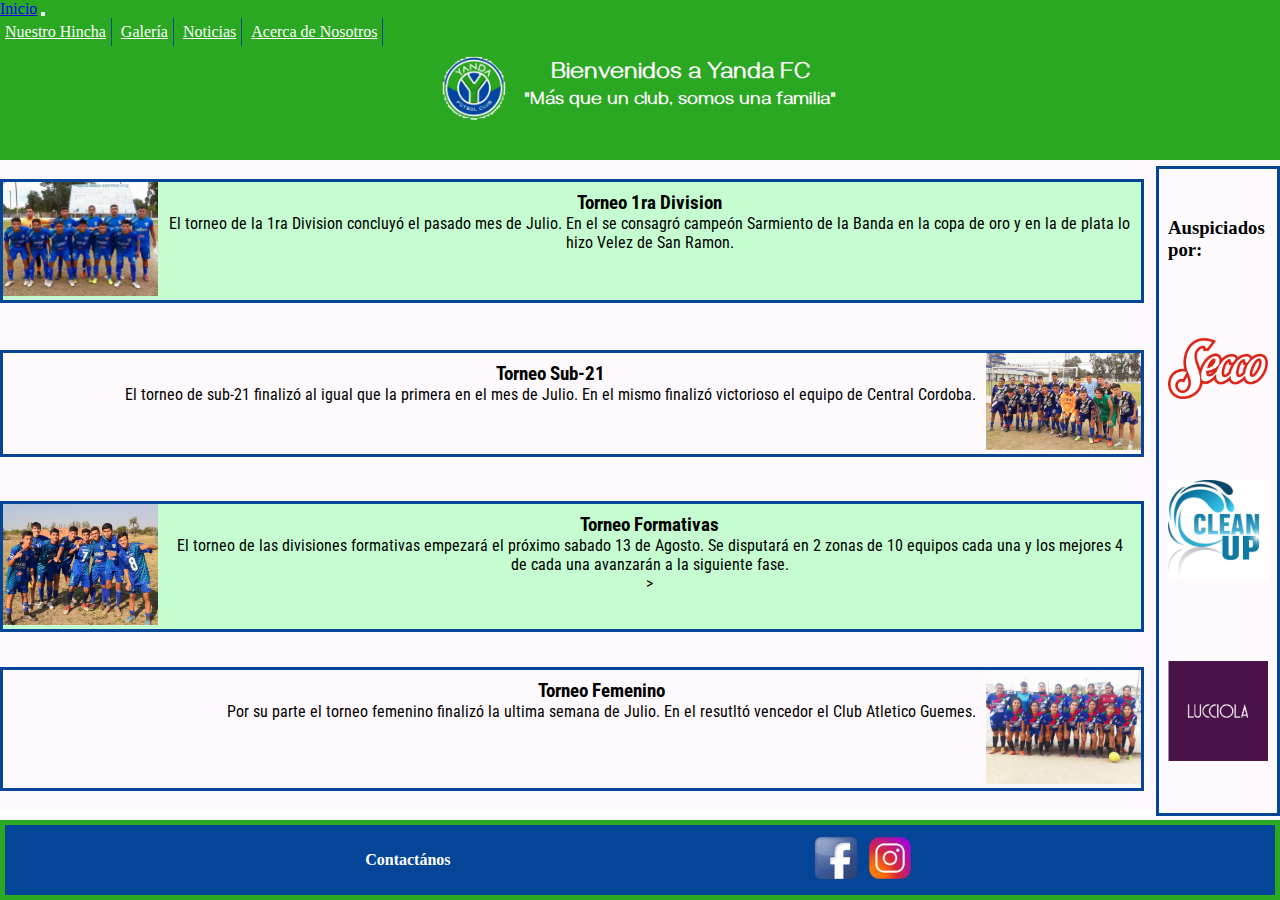
==== index.html @ ac86d14e "agrego carpeta scss, realizo nesting en index y organizo la pagina principal" ====
<!DOCTYPE html>
<html lang="en">
  <head>
    <meta charset="UTF-8" />
    <meta http-equiv="X-UA-Compatible" content="IE=edge" />
    <meta name="viewport" content="width=device-width, initial-scale=1.0" />
    <link
      rel="shortcut icon"
      href="./images/EscudoYANDA.ico"
      type="image/x-icon"
    />
    <!-- CSS only -->
    <link
      href="https://cdn.jsdelivr.net/npm/bootstrap@5.2.0/dist/css/bootstrap.min.css"
      rel="stylesheet"
      integrity="sha384-gH2yIJqKdNHPEq0n4Mqa/HGKIhSkIHeL5AyhkYV8i59U5AR6csBvApHHNl/vI1Bx"
      crossorigin="anonymous"
    />
    <link rel="stylesheet" href="./css/styles.css" />
    <link rel="preconnect" href="https://fonts.googleapis.com" />
    <link rel="preconnect" href="https://fonts.gstatic.com" crossorigin />
    <link
      href="https://fonts.googleapis.com/css2?family=Gayathri&display=swap"
      rel="stylesheet"
    />
    <link rel="preconnect" href="https://fonts.googleapis.com" />
    <link rel="preconnect" href="https://fonts.gstatic.com" crossorigin />
    <link
      href="https://fonts.googleapis.com/css2?family=Gayathri&family=Roboto+Condensed:ital@1&display=swap"
      rel="stylesheet"
    />
    <title>YANDA FC</title>
  </head>
  <body id="grilla">
    <nav class="navbar navbar-expand-lg color-nav">
      <div class="container-fluid">
        <a class="navbar-brand" href="#">Inicio</a>
        <button
          class="navbar-toggler"
          type="button"
          data-bs-toggle="collapse"
          data-bs-target="#navbarSupportedContent"
          aria-controls="navbarSupportedContent"
          aria-expanded="false"
          aria-label="Toggle navigation"
        >
          <span class="navbar-toggler-icon"></span>
        </button>
        <div class="collapse navbar-collapse" id="navbarSupportedContent">
          <ul class="navbar-nav me-auto mb-2 mb-lg-0">
            <li class="nav-item">
              <a class="nav-link" href="./pages/se_un_hincha.html"
                >Nuestro Hincha</a
              >
            </li>
            <li class="nav-item">
              <a class="nav-link" href="./pages/galeria.html">Galería</a>
            </li>
            <li class="nav-item">
              <a class="nav-link" href="./pages/noticias.html">Noticias</a>
            </li>
            <li class="nav-item">
              <a class="nav-link" href="./pages/quienes_somos.html"
                >Acerca de Nosotros</a
              >
            </li>
          </ul>
        </div>
      </div>
    </nav>

    <header>
      <div class="divContent">
        <img src="./images/Escudo YANDA.jpeg" alt="Escudo" width="80px" />

        <div class="headerDivh1">
          <h1 class="h1Header">Bienvenidos a Yanda FC</h1>
          <h3>"Más que un club, somos una familia"</h3>
        </div>
      </div>
    </header>

    <main>
      <article id="primera">
        <div class="divArticle">
          <div>
            <img src="./images/torneo_primera.jpg" alt="1ra" width="155px" />
          </div>
          <div class="divH3">
            <h3>Torneo 1ra Division</h3>

            <p>
              El torneo de la 1ra Division concluyó el pasado mes de Julio. En
              el se consagró campeón Sarmiento de la Banda en la copa de oro y
              en la de plata lo hizo Velez de San Ramon.
            </p>
          </div>
        </div>
      </article>
      <article id="sub21">
        <div class="divArticle1">
          <div>
            <img src="./images/torneo_sub21.jpg" alt="Sub-21" width="155px" />
          </div>
          <div class="divH3">
            <h3>Torneo Sub-21</h3>
            <p>
              El torneo de sub-21 finalizó al igual que la primera en el mes de
              Julio. En el mismo finalizó victorioso el equipo de Central
              Cordoba.
            </p>
          </div>
        </div>
      </article>
      <article id="formativas">
        <div class="divArticle">
          <div>
            <img
              src="./images/torneo_formativas.jpg"
              alt="Formativas"
              width="155px"
            />
          </div>
          <div class="divH3">
            <h3>Torneo Formativas</h3>

            <p>
              El torneo de las divisiones formativas empezará el próximo sabado
              13 de Agosto. Se disputará en 2 zonas de 10 equipos cada una y los
              mejores 4 de cada una avanzarán a la siguiente fase.
            </p>
            >
          </div>
        </div>
      </article>
      <article id="femenino">
        <div class="divArticle1">
          <div>
            <img
              src="./images/torneo_femenino.jpg"
              alt="Femenino"
              width="155px"
            />
          </div>
          <div class="divH3">
            <h3>Torneo Femenino</h3>

            <p>
              Por su parte el torneo femenino finalizó la ultima semana de
              Julio. En el resutltó vencedor el Club Atletico Guemes.
            </p>
          </div>
        </div>
      </article>

      <aside id="aside">
        <div><h3>Auspiciados por:</h3></div>
        <div><img src="./images/secco.png" alt="Secco" width="100 px" /></div>
        <div>
          <img src="./images/clean_up.png" alt="clean up" width="100px" />
        </div>
        <div>
          <img src="./images/lucciola.png" alt="lucciola" width="100px" />
        </div>
      </aside>
    </main>
    <footer>
      <div>
        <h4>Contactános</h4>
      </div>
      <div>
        <a href="https://www.facebook.com/yandafcoficial/" target="_blank">
          <img
            src="./images/social_facebook_box_blue_256_30649.ico"
            alt="Logo Facebook"
            width="50px"
        /></a>

        <a href="https://www.instagram.com/yanda_fc.official/" target="_blank"
          ><img
            src="./images/3721672-instagram_108066.ico"
            alt="Logo Instagram"
            width="50px"
          />
        </a>
      </div>
    </footer>
    <script
      src="https://cdn.jsdelivr.net/npm/bootstrap@5.2.0/dist/js/bootstrap.bundle.min.js"
      integrity="sha384-A3rJD856KowSb7dwlZdYEkO39Gagi7vIsF0jrRAoQmDKKtQBHUuLZ9AsSv4jD4Xa"
      crossorigin="anonymous"
    ></script>
  </body>
</html>
---- css/styles.css ----
* {
  margin: 0;
  padding: 0;
  box-sizing: border-box; }

body {
  height: 100vh;
  display: grid;
  grid-template-rows: 0.1fr 0.2fr 2fr 0.2fr;
  grid-template-columns: 1fr;
  grid-template-areas: "menu menu" "titulo titulo " "principal principal " "footer footer "; }
  body nav {
    width: 100%;
    height: 50px;
    grid-area: menu;
    justify-content: flex-start;
    background-color: #2aa821; }
    body nav ul {
      list-style-type: none; }
      body nav ul li {
        display: inline-block;
        border-right: 1px solid #054598;
        padding: 5px; }
        body nav ul li a:link,
        body nav ul li a:visited,
        body nav ul li a:active {
          list-style: none;
          text-decoration: underline;
          color: #fef9fd; }
  body header {
    width: 100%;
    height: 110px;
    background-color: #2aa821;
    grid-area: titulo; }
    body header .divContent {
      display: flex;
      flex-direction: row;
      flex-wrap: nowrap;
      justify-content: center;
      align-items: flex-start; }
      body header .divContent .headerDivh1 {
        display: flex;
        color: #fef9fd;
        align-items: center;
        flex-direction: column;
        flex-wrap: nowrap;
        padding: 10px;
        font-family: "Gayathri", sans-serif;
        font-style: normal;
        font-weight: normal;
        text-align: center; }
        body header .divContent .headerDivh1 .h1Header {
          font-size: 1.5em; }
  body main {
    background-color: #fef9fd;
    justify-content: space-between;
    align-items: center;
    display: grid;
    grid-area: principal;
    grid-template-rows: 1fr 1fr 1fr 1fr;
    grid-template-columns: 1fr 0.1fr;
    grid-template-areas: "prim aside" "sub21 aside" "formativas aside" "fem aside"; }
    body main #primera {
      grid-area: prim; }
      body main #primera .divArticle {
        display: flex;
        flex-direction: row;
        flex-wrap: nowrap;
        justify-content: flex-start;
        margin: 12px;
        margin-left: 0;
        border-top: none;
        background-color: #c6fdd0;
        border: 3px solid #054598; }
        body main #primera .divArticle .divH3 {
          display: flex;
          flex-direction: column;
          flex-wrap: nowrap;
          align-items: center;
          padding: 10px;
          font-family: "Roboto Condensed", sans-serif;
          text-align: center; }
    body main #sub21 {
      grid-area: sub21; }
      body main #sub21 .divArticle1 {
        display: flex;
        flex-direction: row-reverse;
        flex-wrap: nowrap;
        justify-content: flex-start;
        margin: 12px;
        margin-left: 0;
        border-top: none;
        border: 3px solid #054598; }
        body main #sub21 .divArticle1 .divH3 {
          display: flex;
          flex-direction: column;
          flex-wrap: nowrap;
          align-items: center;
          padding: 10px;
          font-family: "Roboto Condensed", sans-serif;
          text-align: center; }
    body main #formativas {
      grid-area: formativas; }
      body main #formativas .divArticle {
        display: flex;
        flex-direction: row;
        flex-wrap: nowrap;
        justify-content: flex-start;
        margin: 12px;
        margin-left: 0;
        border-top: none;
        background-color: #c6fdd0;
        border: 3px solid #054598; }
        body main #formativas .divArticle .divH3 {
          display: flex;
          flex-direction: column;
          flex-wrap: nowrap;
          align-items: center;
          padding: 10px;
          font-family: "Roboto Condensed", sans-serif;
          text-align: center; }
    body main #femenino {
      grid-area: fem; }
      body main #femenino .divArticle1 {
        display: flex;
        flex-direction: row-reverse;
        flex-wrap: nowrap;
        justify-content: flex-start;
        margin: 12px;
        margin-left: 0;
        border-top: none;
        border: 3px solid #054598; }
        body main #femenino .divArticle1 .divH3 {
          display: flex;
          flex-direction: column;
          flex-wrap: nowrap;
          align-items: center;
          padding: 10px;
          font-family: "Roboto Condensed", sans-serif;
          text-align: center; }
    body main aside {
      background-color: #fef9fd;
      grid-area: aside;
      height: 100%;
      border: 3px solid #054598;
      display: flex;
      flex-direction: column;
      flex-wrap: nowrap;
      align-items: center;
      justify-content: space-around;
      padding: 9px;
      margin-top: 12px; }
  body footer {
    background-color: #054598;
    grid-area: footer;
    bottom: 0;
    width: 100%;
    height: 80px;
    color: white;
    position: unset;
    border: 5px solid #2aa821;
    margin-top: 10px;
    display: flex;
    align-items: center;
    flex-direction: row;
    justify-content: space-evenly; }
    body footer a {
      color: #fef9fd; }
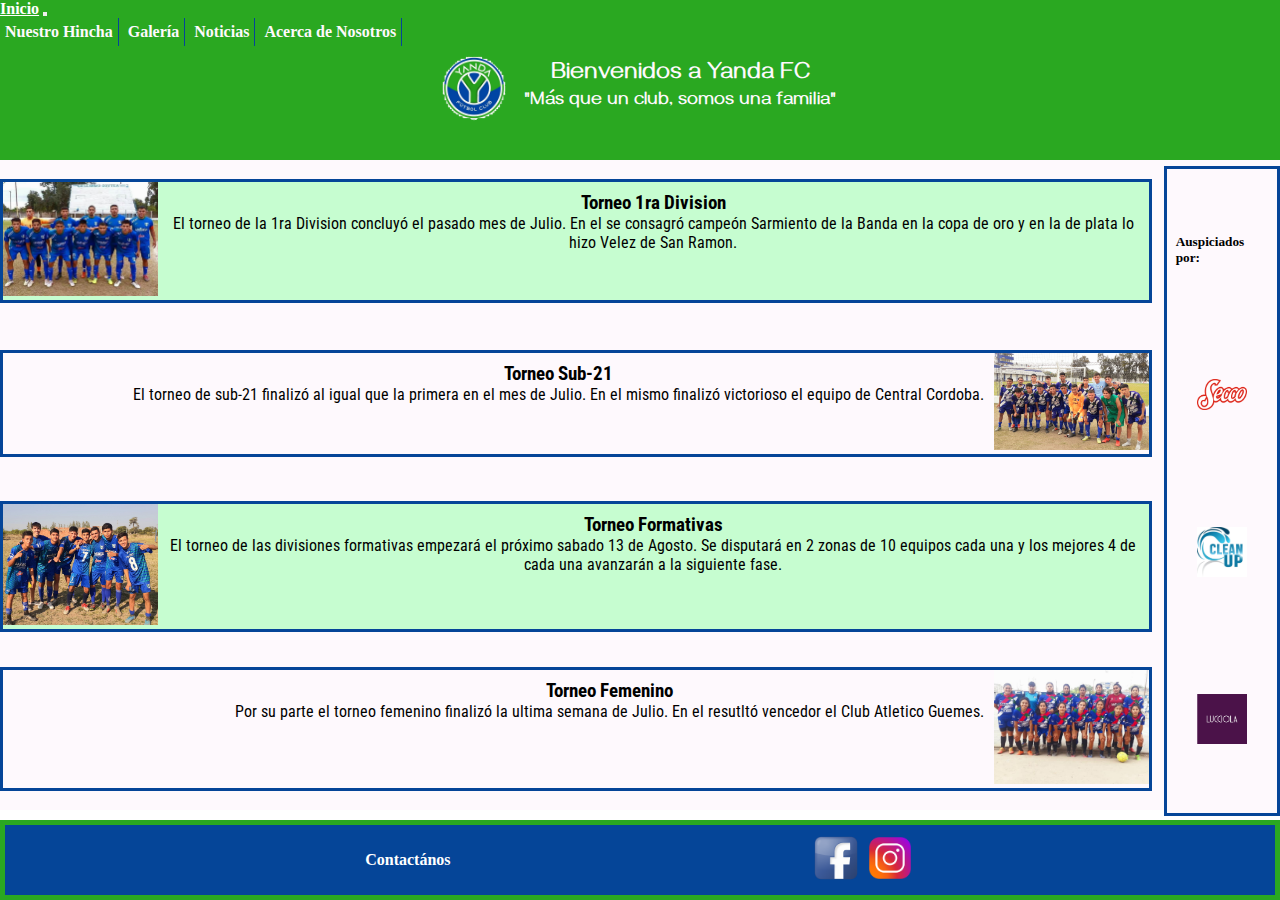
==== commit acd8b2c7: "modifico ubicación del aside en vista mobile" ====
--- a/index.html
+++ b/index.html
@@ -4,6 +4,11 @@
     <meta charset="UTF-8" />
     <meta http-equiv="X-UA-Compatible" content="IE=edge" />
     <meta name="viewport" content="width=device-width, initial-scale=1.0" />
+    <meta
+      name="description"
+      content="Página principal del Club Atletico Yanda. El club se desempeña en todas las divisiones del fútbol santiagueño"
+    />
+    <meta name="keywords" content="FÚTBOL,CLUB,YANDA,LIGA SANTIAGUEÑA" />
     <link
       rel="shortcut icon"
       href="./images/EscudoYANDA.ico"
@@ -34,7 +39,7 @@
   <body id="grilla">
     <nav class="navbar navbar-expand-lg color-nav">
       <div class="container-fluid">
-        <a class="navbar-brand" href="#">Inicio</a>
+        <a class="navbar-brand fontStyle" href="#">Inicio</a>
         <button
           class="navbar-toggler"
           type="button"
@@ -129,7 +134,6 @@
               13 de Agosto. Se disputará en 2 zonas de 10 equipos cada una y los
               mejores 4 de cada una avanzarán a la siguiente fase.
             </p>
-            >
           </div>
         </div>
       </article>
@@ -154,13 +158,13 @@
       </article>
 
       <aside id="aside">
-        <div><h3>Auspiciados por:</h3></div>
-        <div><img src="./images/secco.png" alt="Secco" width="100 px" /></div>
+        <div><h5>Auspiciados por:</h5></div>
+        <div><img src="./images/secco.png" alt="Secco" width="50px" /></div>
         <div>
-          <img src="./images/clean_up.png" alt="clean up" width="100px" />
+          <img src="./images/clean_up.png" alt="clean up" width="50px" />
         </div>
         <div>
-          <img src="./images/lucciola.png" alt="lucciola" width="100px" />
+          <img src="./images/lucciola.png" alt="lucciola" width="50px" />
         </div>
       </aside>
     </main>
--- a/css/styles.css
+++ b/css/styles.css
@@ -18,18 +18,23 @@
     grid-area: menu;
     justify-content: flex-start;
     background-color: #2aa821; }
+    body nav .fontStyle {
+      font-weight: bold;
+      color: white; }
     body nav ul {
       list-style-type: none; }
       body nav ul li {
         display: inline-block;
         border-right: 1px solid #054598;
-        padding: 5px; }
+        padding: 5px;
+        font-weight: bold; }
         body nav ul li a:link,
         body nav ul li a:visited,
         body nav ul li a:active {
           list-style: none;
-          text-decoration: underline;
-          color: #fef9fd; }
+          text-decoration: none;
+          color: #fef9fd;
+          font-weight: bold; }
   body header {
     width: 100%;
     height: 110px;
@@ -58,6 +63,7 @@
     background-color: #fef9fd;
     justify-content: space-between;
     align-items: center;
+    z-index: -1;
     display: grid;
     grid-area: principal;
     grid-template-rows: 1fr 1fr 1fr 1fr;
@@ -68,86 +74,17 @@
  "fem aside"; }
     body main #primera {
       grid-area: prim; }
-      body main #primera .divArticle {
-        display: flex;
-        flex-direction: row;
-        flex-wrap: nowrap;
-        justify-content: flex-start;
-        margin: 12px;
-        margin-left: 0;
-        border-top: none;
-        background-color: #c6fdd0;
-        border: 3px solid #054598; }
-        body main #primera .divArticle .divH3 {
-          display: flex;
-          flex-direction: column;
-          flex-wrap: nowrap;
-          align-items: center;
-          padding: 10px;
-          font-family: "Roboto Condensed", sans-serif;
-          text-align: center; }
     body main #sub21 {
       grid-area: sub21; }
-      body main #sub21 .divArticle1 {
-        display: flex;
-        flex-direction: row-reverse;
-        flex-wrap: nowrap;
-        justify-content: flex-start;
-        margin: 12px;
-        margin-left: 0;
-        border-top: none;
-        border: 3px solid #054598; }
-        body main #sub21 .divArticle1 .divH3 {
-          display: flex;
-          flex-direction: column;
-          flex-wrap: nowrap;
-          align-items: center;
-          padding: 10px;
-          font-family: "Roboto Condensed", sans-serif;
-          text-align: center; }
     body main #formativas {
       grid-area: formativas; }
-      body main #formativas .divArticle {
-        display: flex;
-        flex-direction: row;
-        flex-wrap: nowrap;
-        justify-content: flex-start;
-        margin: 12px;
-        margin-left: 0;
-        border-top: none;
-        background-color: #c6fdd0;
-        border: 3px solid #054598; }
-        body main #formativas .divArticle .divH3 {
-          display: flex;
-          flex-direction: column;
-          flex-wrap: nowrap;
-          align-items: center;
-          padding: 10px;
-          font-family: "Roboto Condensed", sans-serif;
-          text-align: center; }
     body main #femenino {
       grid-area: fem; }
-      body main #femenino .divArticle1 {
-        display: flex;
-        flex-direction: row-reverse;
-        flex-wrap: nowrap;
-        justify-content: flex-start;
-        margin: 12px;
-        margin-left: 0;
-        border-top: none;
-        border: 3px solid #054598; }
-        body main #femenino .divArticle1 .divH3 {
-          display: flex;
-          flex-direction: column;
-          flex-wrap: nowrap;
-          align-items: center;
-          padding: 10px;
-          font-family: "Roboto Condensed", sans-serif;
-          text-align: center; }
     body main aside {
       background-color: #fef9fd;
       grid-area: aside;
       height: 100%;
+      width: auto;
       border: 3px solid #054598;
       display: flex;
       flex-direction: column;
@@ -172,3 +109,157 @@
     justify-content: space-evenly; }
     body footer a {
       color: #fef9fd; }
+
+body .headerNav {
+  border: 5px solid #054598; }
+  body .headerNav .headerDivh1 {
+    display: flex;
+    color: #fef9fd;
+    align-items: center;
+    flex-direction: column;
+    flex-wrap: nowrap;
+    padding: 10px;
+    font-family: "Gayathri", sans-serif;
+    font-style: normal;
+    font-weight: normal;
+    text-align: center; }
+
+body #mainHincha {
+  background-color: #fef9fd;
+  background-size: 1000px;
+  background-repeat: no-repeat;
+  background-image: url(../images/EscudoYANDA.ico);
+  background-position: center;
+  background-size: 70%;
+  display: grid;
+  grid-template-rows: 1fr 1fr 1fr;
+  grid-template-columns: 1fr;
+  grid-template-areas: "h3"+ "form"+ ".";
+  justify-items: center;
+  align-items: baseline;
+  justify-content: center; }
+  body #mainHincha #h3Hincha {
+    grid-area: h3;
+    display: flex;
+    flex-direction: column;
+    align-items: center;
+    text-align: center; }
+  body #mainHincha #formHincha {
+    grid-area: form; }
+    body #mainHincha #formHincha a {
+      border: 2px solid black; }
+
+body #mainGaleria {
+  display: flex;
+  justify-content: center; }
+
+body #mainNoticias {
+  display: grid;
+  grid-template-rows: 1fr 1fr 1fr 1fr;
+  grid-template-columns: 3fr 0.5fr;
+  grid-template-areas: "noticiasPrimera aside"+ "noticiasSub21 aside"+ "noticiasForm aside"+ "noticiasFem aside"; }
+  body #mainNoticias #noticias1ra {
+    grid-area: noticiasPrimera; }
+  body #mainNoticias #noticiasSub21 {
+    grid-area: noticiasub21; }
+  body #mainNoticias #noticiasFormativas {
+    grid-area: noticiasForm; }
+  body #mainNoticias #noticiasFemenino {
+    grid-area: noticiasFem; }
+
+body #mainNosotros {
+  display: grid;
+  grid-template-rows: 1fr;
+  grid-template-columns: 1fr;
+  grid-template-areas: "parrafo"; }
+  body #mainNosotros .divP {
+    background-color: #fef9fd;
+    width: 100%;
+    height: calc(100vh - 150px);
+    display: flex;
+    justify-content: space-between;
+    align-items: center;
+    font-style: italic;
+    font-family: cursive;
+    font-size: xx-large;
+    text-align: -webkit-center;
+    grid-area: parrafo; }
+
+body main #primera .divArticle, body main #formativas .divArticle {
+  display: flex;
+  flex-direction: row;
+  flex-wrap: nowrap;
+  justify-content: flex-start;
+  margin: 12px;
+  margin-left: 0;
+  border-top: none;
+  background-color: #c6fdd0;
+  border: 3px solid #054598; }
+
+body main #sub21 .divArticle1, body main #femenino .divArticle1 {
+  display: flex;
+  flex-direction: row-reverse;
+  flex-wrap: nowrap;
+  justify-content: flex-start;
+  margin: 12px;
+  margin-left: 0;
+  border-top: none;
+  border: 3px solid #054598; }
+
+body main #primera .divArticle .divH3, body main #sub21 .divArticle1 .divH3, body main #formativas .divArticle .divH3, body main #femenino .divArticle1 .divH3 {
+  display: flex;
+  flex-direction: column;
+  flex-wrap: nowrap;
+  align-items: center;
+  padding: 10px;
+  font-family: "Roboto Condensed", sans-serif;
+  text-align: center; }
+
+body #mainNoticias #noticias1ra, body #mainNoticias #noticiasSub21, body #mainNoticias #noticiasFormativas, body #mainNoticias #noticiasFemenino {
+  text-align: center;
+  font-size: large; }
+
+@media only screen and (max-width: 1024px) {
+  li {
+    display: flex;
+    flex-wrap: wrap;
+    background-color: #054598;
+    border-radius: 10px;
+    border: 1px solid #fef9fd;
+    margin-top: 3px;
+    text-align: center; } }
+
+@media only screen and (max-width: 500px) {
+  .h1Header {
+    font-size: 1.5em; }
+  nav ul li a:link,
+  a:visited,
+  a:active {
+    text-decoration: none; }
+  li {
+    display: flex;
+    background-color: #054598;
+    border-radius: 10px;
+    border: 1px solid #fef9fd;
+    margin-top: 3px;
+    text-align: center;
+    font-weight: bold; }
+  body header .divContent .headerDivh1 .h1Header {
+    font-size: 1.3em; }
+  body main {
+    grid-template-rows: 1fr 1fr 1fr 1fr 0.2fr;
+    grid-template-columns: 1fr 0.1fr;
+    grid-template-areas: "prim prim"+ "sub21 sub21"+ "formativas formativas"+ "fem fem"+ "aside aside"; }
+    body main aside {
+      flex-direction: row; }
+  #mainNosotros {
+    padding: 13px; } }
